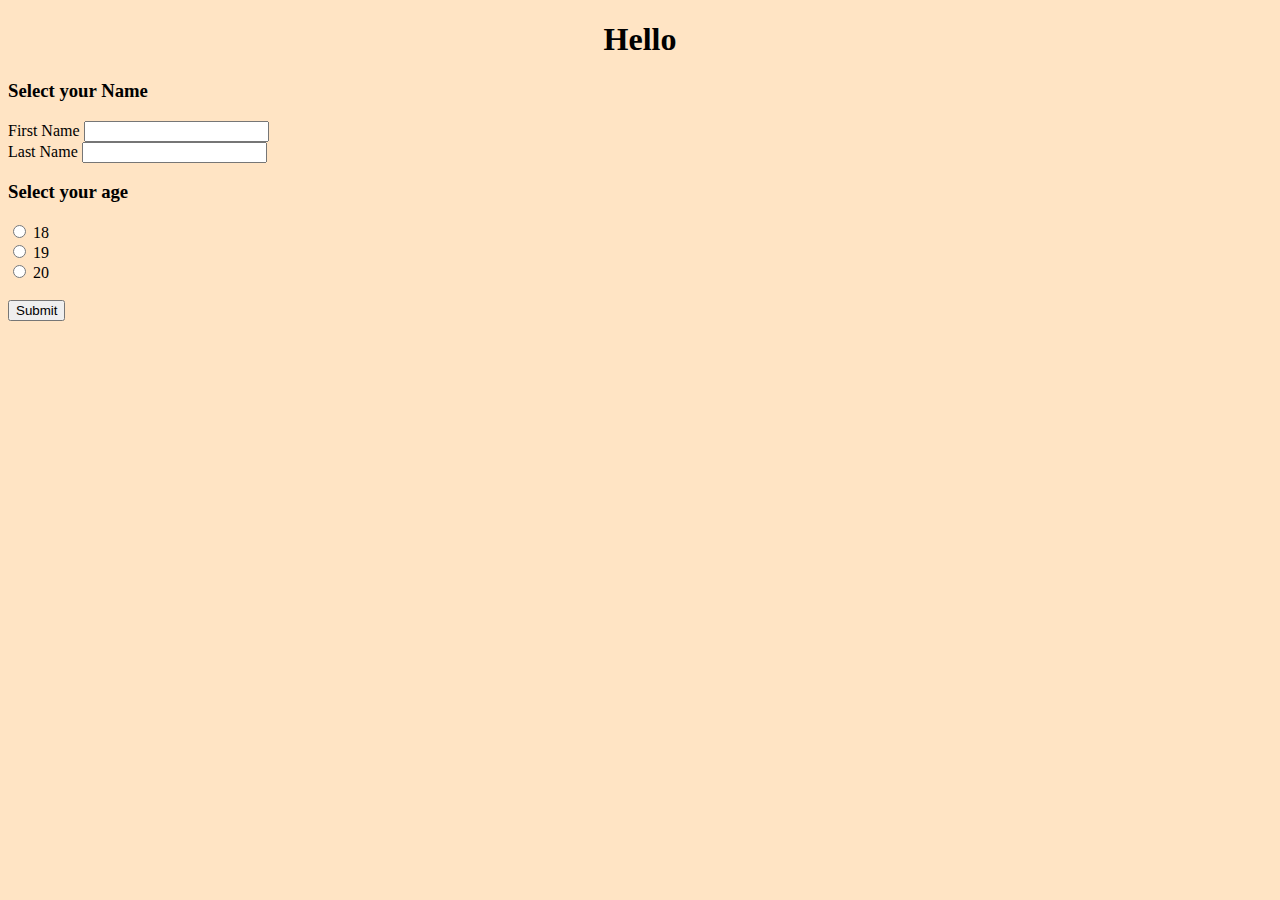
==== index.html @ 3e4aa161 "Add files via upload" ====
<!DOCTYPE html>
<html lang="en">
<head>
    <meta charset="UTF-8">
    <meta http-equiv="X-UA-Compatible" content="IE=edge">
    <meta name="viewport" content="width=device-width, initial-scale=1.0">
    <title>Autobiography</title>
    <style>
        .container{
           text-align: center;
        } 
        body{
            background-color: bisque;
     
    </style>
</head>
<body>
    <h1 class="container">Hello</h1>
    <form action="/action_page.php">
        <h3>Select your Name</h3>
        
        <label for="fname">First Name</label>
        <input type="text" id="fname" name="My name is:" required>
       <br>
        <label for="lname">Last Name</label>
        <input type="text" id="lname" name="My name is:" required><br>
        <h3>Select your age</h3>
        <input type="radio" id="cname" name="My name is:" required>
        <label for="cname">18</label><br>
        <input type="radio" id="dname" name="My name is:"required>
        <label for="dname">19</label><br>
        <input type="radio" id="ename" name="My name is:"required>
        <label for="ename">20</label><br><br>
     <button type="submit" formaction="fool.html">Submit</button>
    
    
    </form>
</body>
</html>
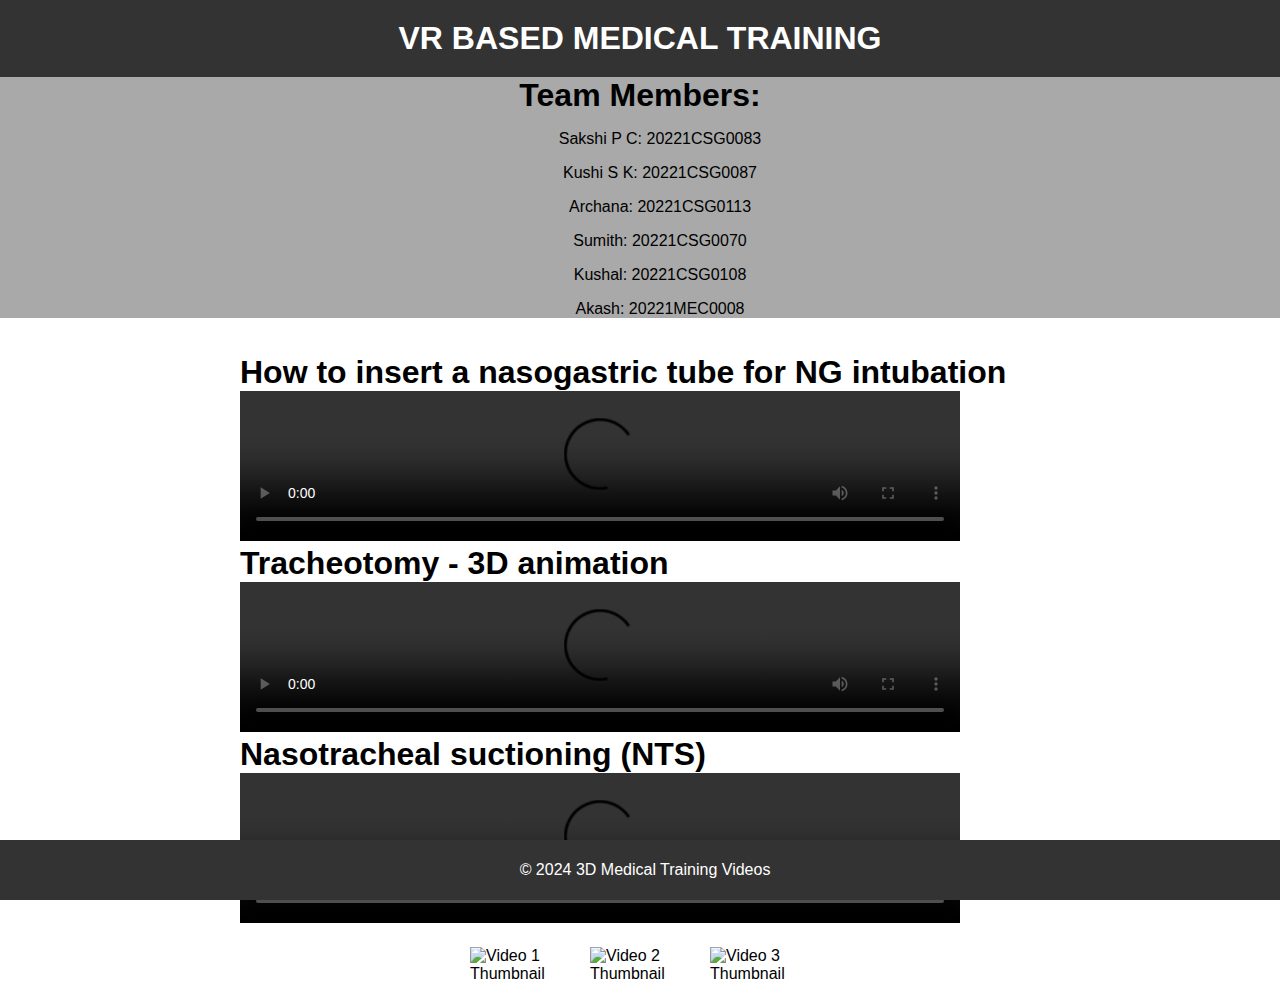
==== commit 72c96774: "update" ====
--- a/index.html
+++ b/index.html
@@ -1,39 +1,52 @@
 <!DOCTYPE html>
 <html lang="en">
 <head>
-    <meta charset="UTF-8">
-    <meta http-equiv="X-UA-Compatible" content="IE=edge">
-    <meta name="viewport" content="width=device-width, initial-scale=1.0">
-    <title>Autobiography</title>
-    <style>
-        .container{
-           text-align: center;
-        } 
-        body{
-            background-color: bisque;
-     
-    </style>
+  <meta charset="UTF-8">
+  <meta name="viewport" content="width=device-width, initial-scale=1.0">
+  <title>IPR-390</title>
+  <link rel="stylesheet" href="style.css">
 </head>
 <body>
-    <h1 class="container">Hello</h1>
-    <form action="/action_page.php">
-        <h3>Select your Name</h3>
-        
-        <label for="fname">First Name</label>
-        <input type="text" id="fname" name="My name is:" required>
-       <br>
-        <label for="lname">Last Name</label>
-        <input type="text" id="lname" name="My name is:" required><br>
-        <h3>Select your age</h3>
-        <input type="radio" id="cname" name="My name is:" required>
-        <label for="cname">18</label><br>
-        <input type="radio" id="dname" name="My name is:"required>
-        <label for="dname">19</label><br>
-        <input type="radio" id="ename" name="My name is:"required>
-        <label for="ename">20</label><br><br>
-     <button type="submit" formaction="fool.html">Submit</button>
-    
-    
-    </form>
+  <header>
+    <h1>VR BASED MEDICAL TRAINING</h1>
+  </header>
+  <div class="members">
+    <h1>Team Members:</h1>
+    <ol>Sakshi P C: 20221CSG0083</ol>
+    <ol>Kushi S K: 20221CSG0087</ol>
+    <ol>Archana: 20221CSG0113</ol>
+    <ol>Sumith: 20221CSG0070 </ol>
+    <ol>Kushal: 20221CSG0108</ol>
+    <ol>Akash: 20221MEC0008</ol>
+  </div>
+  <main>
+    <div class="video-container">
+      <h1>How to insert a nasogastric tube for NG intubation</h1>
+      <video id="video-player" controls>
+        <source src="C:\Users\LENOVO\Desktop\How to insert a nasogastric tube for NG intubation - 3d animation.mp4" type="video/mp4">
+        Your browser does not support the video tag.
+      </video>
+      <h1>Tracheotomy - 3D animation</h1>
+      <video id="video-player" controls>
+        <source src="C:\Users\LENOVO\Desktop\Tracheotomy - 3D animation.mp4" type="video/mp4">
+        Your browser does not support the video tag.
+      </video>
+      <h1>Nasotracheal suctioning (NTS)</h1>
+      <video id="video-player" controls>
+        <source src="C:\Users\LENOVO\Desktop\Nasotracheal suctioning (NTS) - 3D animation.mp4" type="video/mp4">
+        Your browser does not support the video tag.
+      </video>
+    </div>
+    <div class="video-thumbnails">
+      <img src="C:\Users\LENOVO\Desktop\download.jpg" alt="Video 1 Thumbnail" onclick="changeVideo('video1.mp4', 'thumbnail1.jpg')">
+      <img src="C:\Users\LENOVO\Desktop\images (1).jpg" alt="Video 2 Thumbnail" onclick="changeVideo('video2.mp4', 'thumbnail2.jpg')">
+      <img src="C:\Users\LENOVO\Desktop\images.jpg" alt="Video 3 Thumbnail" onclick="changeVideo('video3.mp4', 'thumbnail3.jpg')">
+    </div>
+  </main>
+  <footer>
+    <p>&copy; 2024 3D Medical Training Videos</p>
+  </footer>
+
+  <script src="script.js"></script>
 </body>
-</html>+</html>
--- a/style.css
+++ b/style.css
@@ -0,0 +1,73 @@
+body {
+    font-family: Arial, sans-serif;
+    margin: 0;
+    padding: 0;
+  }
+  
+  header {
+    background-color: #333;
+    color: #fff;
+    padding: 20px;
+    text-align: center;
+  }
+  
+  h1 {
+    margin: 0;
+  }
+  
+  main {
+    padding: 20px;
+  }
+  
+  .video-container {
+    position: relative;
+    width: 100%;
+    max-width: 800px;
+    margin: 0 auto;
+  }
+  
+  video {
+    width: 90%;
+  }
+  
+  .video-thumbnails {
+    display: flex;
+    justify-content: center;
+    margin-top: 20px;
+  }
+  
+  .video-thumbnails img {
+    width: 100px;
+    height: auto;
+    margin: 0 10px;
+    cursor: pointer;
+    transition: transform 0.3s ease;
+  }
+  
+  .video-thumbnails img:hover {
+    transform: scale(1.1);
+    border: #000;
+  }
+  
+  footer {
+    background-color: #333;
+    color: #fff;
+    text-align: center;
+    padding: 5px;
+    position: fixed;
+    bottom: 0;
+    width: 100%;
+    height: 50px;;
+  }
+ .members h1,ol{
+  display: flex;
+  justify-content: center;
+  align-items: center;
+ }
+ .members{
+  background-color: darkgray;
+ }
+ .members h1:hover,ol:hover{
+  text-decoration: underline;
+  color: #fff;
+ }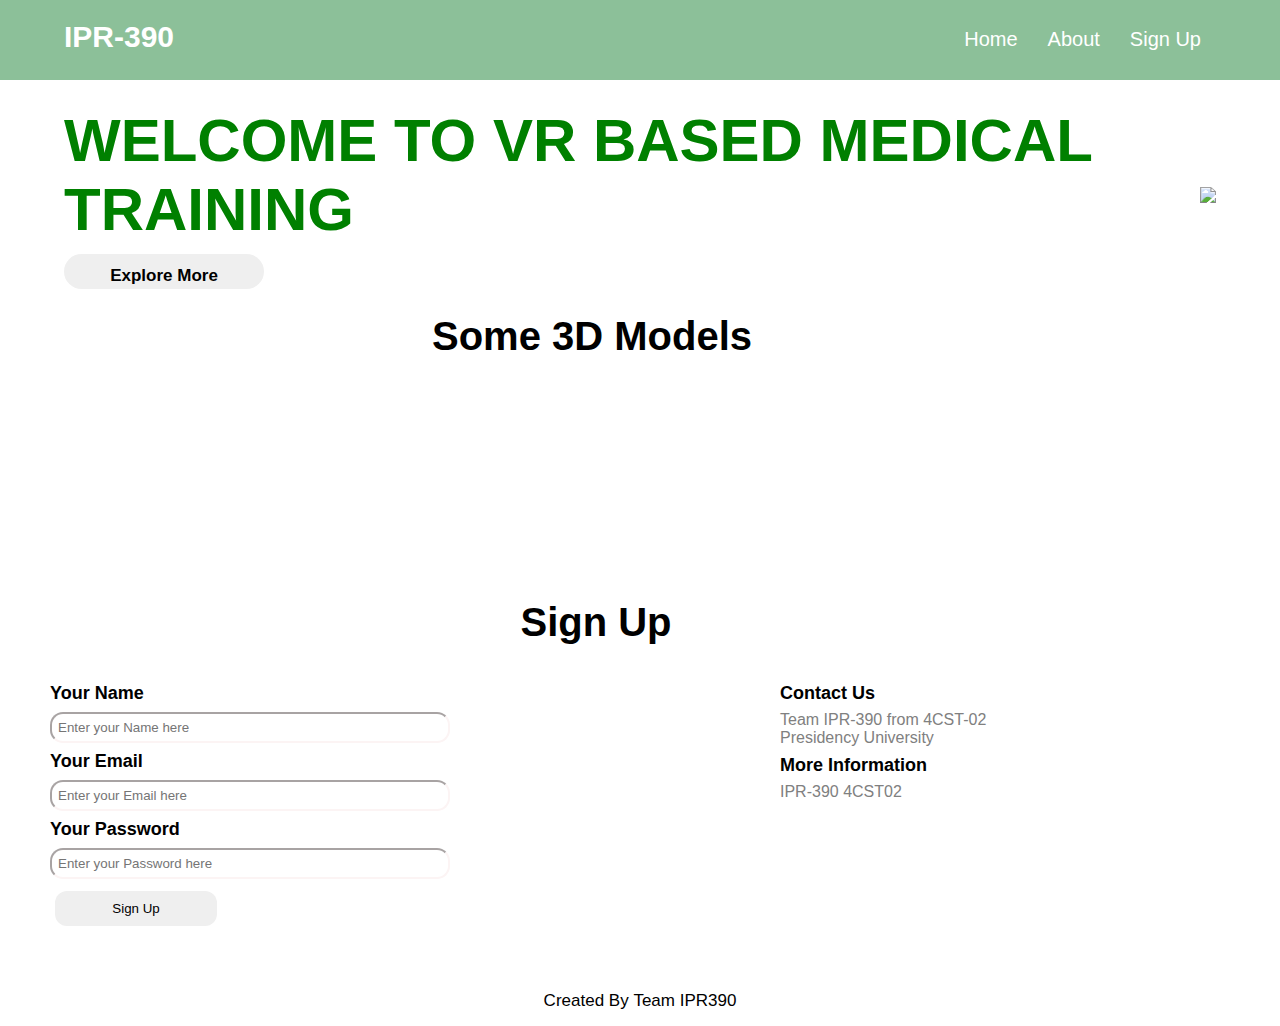
==== commit 015c0867: "change" ====
--- a/index.html
+++ b/index.html
@@ -1,52 +1,193 @@
 <!DOCTYPE html>
 <html lang="en">
+
 <head>
-  <meta charset="UTF-8">
-  <meta name="viewport" content="width=device-width, initial-scale=1.0">
-  <title>IPR-390</title>
-  <link rel="stylesheet" href="style.css">
+	<meta charset="UTF-8">
+	<meta http-equiv="X-UA-Compatible" content="IE=edge">
+	<meta name="viewport" content=
+		"width=device-width, initial-scale=1.0">
+	<link rel="stylesheet" href="index.css">
+	<title>Landing Page</title>
 </head>
+
 <body>
-  <header>
-    <h1>VR BASED MEDICAL TRAINING</h1>
-  </header>
-  <div class="members">
-    <h1>Team Members:</h1>
-    <ol>Sakshi P C: 20221CSG0083</ol>
-    <ol>Kushi S K: 20221CSG0087</ol>
-    <ol>Archana: 20221CSG0113</ol>
-    <ol>Sumith: 20221CSG0070 </ol>
-    <ol>Kushal: 20221CSG0108</ol>
-    <ol>Akash: 20221MEC0008</ol>
-  </div>
-  <main>
-    <div class="video-container">
-      <h1>How to insert a nasogastric tube for NG intubation</h1>
-      <video id="video-player" controls>
-        <source src="C:\Users\LENOVO\Desktop\How to insert a nasogastric tube for NG intubation - 3d animation.mp4" type="video/mp4">
-        Your browser does not support the video tag.
-      </video>
-      <h1>Tracheotomy - 3D animation</h1>
-      <video id="video-player" controls>
-        <source src="C:\Users\LENOVO\Desktop\Tracheotomy - 3D animation.mp4" type="video/mp4">
-        Your browser does not support the video tag.
-      </video>
-      <h1>Nasotracheal suctioning (NTS)</h1>
-      <video id="video-player" controls>
-        <source src="C:\Users\LENOVO\Desktop\Nasotracheal suctioning (NTS) - 3D animation.mp4" type="video/mp4">
-        Your browser does not support the video tag.
-      </video>
-    </div>
-    <div class="video-thumbnails">
-      <img src="C:\Users\LENOVO\Desktop\download.jpg" alt="Video 1 Thumbnail" onclick="changeVideo('video1.mp4', 'thumbnail1.jpg')">
-      <img src="C:\Users\LENOVO\Desktop\images (1).jpg" alt="Video 2 Thumbnail" onclick="changeVideo('video2.mp4', 'thumbnail2.jpg')">
-      <img src="C:\Users\LENOVO\Desktop\images.jpg" alt="Video 3 Thumbnail" onclick="changeVideo('video3.mp4', 'thumbnail3.jpg')">
-    </div>
-  </main>
-  <footer>
-    <p>&copy; 2024 3D Medical Training Videos</p>
-  </footer>
+	<nav>
+		<div class="heading">IPR-390</div>
+		<span class="sideMenuButton"
+			onclick="openNavbar()">
+			☰
+		</span>
 
-  <script src="script.js"></script>
+		<div class="navbar">
+			<ul>
+				<li><a href="#Home">Home</a></li>
+				<li><a href="#">About</a></li>
+				<li><a href="#">Sign Up</a></li>
+			</ul>
+		</div>
+	</nav>
+
+	<!-- Side navigation bar for 
+		responsive website -->
+	<div class="sideNavigationBar"
+		id="sideNavigationBar">
+		<a href="#" class="closeButton"
+			onclick="closeNavbar()">
+			
+		</a>
+		<a href="#">Home</a>
+		<a href="#">About</a>
+		<a href="#">Sign Up</a>
+	</div>
+
+	<!-- Content -->
+	<div class="line" id="Home">
+		<div class="side1">
+			<h1>WELCOME TO VR BASED MEDICAL TRAINING</h1>
+			<button>
+				<a href=
+"index.html">
+					Explore More
+				</a>
+			</button>
+		</div>
+		<div class="side2">
+			<img src=
+"C:\Users\LENOVO\Desktop\Purple Pink Gradient Virtual Reality Presentation.jpg"
+				width="500">
+		</div>
+	</div>
+
+	<section class="about" id="My Projects">
+		<div class="content">
+			<div class="title">
+				<span>Some 3D Models</span>
+			</div>
+			<div class="boxes">
+				<div class="box">
+					<div class="topic">
+						<a href="" target="_blank">
+							<div class="sketchfab-embed-wrapper"> <iframe title="Anatomy" frameborder="0" allowfullscreen mozallowfullscreen="true" webkitallowfullscreen="true" allow="autoplay; fullscreen; xr-spatial-tracking" xr-spatial-tracking execution-while-out-of-viewport execution-while-not-rendered web-share src="https://sketchfab.com/models/0e9ade8d5f9443d39abd44fb05e1608d/embed"> </iframe> <p style="font-size: 13px; font-weight: normal; margin: 5px; color: #4A4A4A;"> <a href="https://sketchfab.com/3d-models/anatomy-0e9ade8d5f9443d39abd44fb05e1608d?utm_medium=embed&utm_campaign=share-popup&utm_content=0e9ade8d5f9443d39abd44fb05e1608d" target="_blank" rel="nofollow" style="font-weight: bold; color: #1CAAD9;">
+						</a>
+					</div>
+				</div>
+				<div class="box">
+
+					<div class="topic">
+						<a href="" target="_blank">
+							<div class="sketchfab-embed-wrapper"> <iframe title="Stylized Female Anatomy Blockout v1" frameborder="0" allowfullscreen mozallowfullscreen="true" webkitallowfullscreen="true" allow="autoplay; fullscreen; xr-spatial-tracking" xr-spatial-tracking execution-while-out-of-viewport execution-while-not-rendered web-share src="https://sketchfab.com/models/9e11b7d72b244a27bdcda1ee8be8457a/embed"> </iframe> <p style="font-size: 13px; font-weight: normal; margin: 5px; color: #4A4A4A;"> <a href="https://sketchfab.com/3d-models/stylized-female-anatomy-blockout-v1-9e11b7d72b244a27bdcda1ee8be8457a?utm_medium=embed&utm_campaign=share-popup&utm_content=9e11b7d72b244a27bdcda1ee8be8457a" target="_blank" rel="nofollow" style="font-weight: bold; color: #1CAAD9;">
+						</a>
+					</div>
+					<p>
+						
+
+					</p>
+				</div>
+
+				<div class="box">
+					<div class="topic">
+						<a href="" target="_blank">
+							<div class="sketchfab-embed-wrapper"> <iframe title="Skull" frameborder="0" allowfullscreen mozallowfullscreen="true" webkitallowfullscreen="true" allow="autoplay; fullscreen; xr-spatial-tracking" xr-spatial-tracking execution-while-out-of-viewport execution-while-not-rendered web-share src="https://sketchfab.com/models/83bcc0af08774ef0b65ef2d3d815fe75/embed"> </iframe> <p style="font-size: 13px; font-weight: normal; margin: 5px; color: #4A4A4A;"> <a href="https://sketchfab.com/3d-models/skull-83bcc0af08774ef0b65ef2d3d815fe75?utm_medium=embed&utm_campaign=share-popup&utm_content=83bcc0af08774ef0b65ef2d3d815fe75" target="_blank" rel="nofollow" style="font-weight: bold; color: #1CAAD9;">
+						</a>
+					</div>
+					<p>
+						
+
+					</p>
+				</div>
+                <div class="box">
+
+					<div class="topic">
+						<a href="" target="_blank">
+							<div class="sketchfab-embed-wrapper"> <iframe title="Brain Point Cloud" frameborder="0" allowfullscreen mozallowfullscreen="true" webkitallowfullscreen="true" allow="autoplay; fullscreen; xr-spatial-tracking" xr-spatial-tracking execution-while-out-of-viewport execution-while-not-rendered web-share src="https://sketchfab.com/models/c427ea0aee214141a78eba37bf9b76bb/embed"> </iframe> <p style="font-size: 13px; font-weight: normal; margin: 5px; color: #4A4A4A;"> <a href="https://sketchfab.com/3d-models/brain-point-cloud-c427ea0aee214141a78eba37bf9b76bb?utm_medium=embed&utm_campaign=share-popup&utm_content=c427ea0aee214141a78eba37bf9b76bb" target="_blank" rel="nofollow" style="font-weight: bold; color: #1CAAD9;">
+						</a>
+					</div>
+					<p>
+						
+
+					</p>
+				</div>
+                <div class="box">
+
+					<div class="topic">
+						<a href="" target="_blank">
+							<div class="sketchfab-embed-wrapper"> <iframe title="Deltoids" frameborder="0" allowfullscreen mozallowfullscreen="true" webkitallowfullscreen="true" allow="autoplay; fullscreen; xr-spatial-tracking" xr-spatial-tracking execution-while-out-of-viewport execution-while-not-rendered web-share src="https://sketchfab.com/models/759009c34c954b2d9c19b311409933cd/embed"> </iframe> <p style="font-size: 13px; font-weight: normal; margin: 5px; color: #4A4A4A;"> <a href="https://sketchfab.com/3d-models/deltoids-759009c34c954b2d9c19b311409933cd?utm_medium=embed&utm_campaign=share-popup&utm_content=759009c34c954b2d9c19b311409933cd" target="_blank" rel="nofollow" style="font-weight: bold; color: #1CAAD9;">
+						</a>
+                        <p>
+                            
+                        </p>
+					</div>
+					<p>
+						
+                        
+					</p>
+				</div>
+			</div>
+		</div>
+	</section>
+
+	<section class="contact" id="contact">
+		<div class="content">
+			<div class="title"><span>Sign Up</span></div>
+			<div class="contactMenu">
+				<div class="input1">
+					<div class="label1">Your Name</div>
+					<div class="input2">
+						<input type="text"
+							placeholder="Enter your Name here">
+					</div>
+					<div class="label1">
+						<label>Your Email</label>
+					</div>
+					<div class="input2">
+						<input type="text"
+							placeholder="Enter your Email here">
+					</div>
+					<div class="label1">
+						<label>Your Password</label>
+					</div>
+					<div class="input2">
+						<input type="text"
+							placeholder="Enter your Password here">
+					</div>
+					<div class="button">
+						<button  onclick="update()">Sign Up</button>
+					</div>
+				</div>
+				<div class="input3">
+					<div class="rightside1">
+						<div class="title1">
+							<span>
+								Contact Us
+							</span>
+						</div>
+						<div class="content1">
+							Team IPR-390 from 4CST-02 <br>
+                            Presidency University
+						</div>
+						<div class="title1">
+							<span>More Information</span>
+						</div>
+						<div class="content1">
+						IPR-390 4CST02
+						</div>
+					</div>
+				</div>
+			</div>
+		</div>
+	</section>
+	<!-- Footer section -->
+	<footer>
+		<div class="footer">
+			<span>
+				Created By
+				<a href="index.html">
+					Team IPR390
+				</a>
+			</span>
+		</div>
+	</footer>
+	<script src="index.js"></script>
 </body>
+
 </html>
--- a/index.css
+++ b/index.css
@@ -0,0 +1,372 @@
+* {
+	padding: 0;
+	margin: 0;
+	box-sizing: border-box;
+}
+
+body {
+	background-color: white;
+	color: black;
+	font-family: "Fira Sans", sans-serif;
+	background-color: white;
+}
+
+nav {
+	width: 100%;
+	height: 80px;
+	display: flex;
+	justify-content: space-between;
+	padding: 20px 5%;
+	background-color: #8cc099;
+}
+
+nav .heading {
+	font-size: 30px;
+	font-weight: 700;
+	color: white;
+}
+
+nav ul {
+	display: flex;
+	list-style: none;
+}
+
+nav ul li {
+	padding: 8px 15px;
+	border-radius: 10px;
+	transition: 0.2s ease-in;
+}
+
+nav ul li a {
+	color: black;
+	font-size: 20px;
+	font-weight: 500;
+	text-decoration: none;
+	color: white;
+}
+
+nav ul li:hover {
+	background-color: green;
+}
+
+nav ul li a:hover {
+	color: white;
+}
+
+nav .sideMenuButton {
+	font-size: 30px;
+	font-weight: bolder;
+	cursor: pointer;
+	display: none;
+}
+
+/* responsive navbar css */
+@media screen and (max-width: 600px) {
+	nav .sideMenuButton {
+		display: flex;
+	}
+
+	nav .navbar {
+		display: none;
+	}
+
+	.sideNavigationBar {
+		display: block !important;
+	}
+}
+
+.sideNavigationBar {
+	height: 100%;
+	position: fixed;
+	top: 0;
+	right: 0%;
+	background-color: green;
+	overflow-x: hidden;
+	transition: 0.3s ease-in;
+	padding-top: 60px;
+	display: none;
+}
+
+.sideNavigationBar a {
+	padding: 8px 8px 8px 40px;
+	display: block;
+	font-size: 25px;
+	font-weight: 500;
+	color: #d1d1d1;
+	transition: 0.3s;
+	text-decoration: none;
+}
+
+.sideNavigationBar a button {
+	padding: 10px 20px;
+	border-radius: 10px;
+	color: green;
+	font-size: 16px;
+	border-style: none;
+	font-weight: 700;
+}
+
+.sideNavigationBar a:hover {
+	color: white;
+}
+
+.sideNavigationBar .closeButton {
+	position: absolute;
+	top: 10px;
+	right: 25px;
+	font-size: 20px;
+	margin-left: 50px;
+}
+
+.line {
+	display: flex;
+	justify-content: space-between;
+	align-items: center;
+	margin: 2% 5%;
+}
+
+.line .side1 {
+	padding-right: 50px;
+}
+
+.side1 h1 {
+	font-size: 60px;
+	margin-bottom: 10px;
+	color: green;
+}
+
+.side1 button {
+	width: 200px;
+	padding: 12px 20px;
+	border-radius: 20px;
+	border-style: none;
+	color: black;
+	font-size: 17px;
+	font-weight: 600;
+}
+
+a {
+	text-decoration: none;
+	color: black;
+}
+
+/* Header content responsive */
+@media screen and (max-width: 980px) {
+	.side2 img {
+		width: 350px;
+	}
+
+	.side1 h1 {
+		font-size: 40px;
+	}
+
+	.side1 p {
+		font-size: 17px;
+	}
+
+	.line {
+		margin-top: 80px;
+	}
+}
+
+@media screen and (max-width: 600px) {
+	.side1 h1 {
+		font-size: 35px;
+	}
+
+	.line {
+		flex-direction: column;
+	}
+
+	.line .side1 {
+		padding: 30px;
+	}
+}
+
+/* section */
+
+section .topic a {
+	font-size: 25px;
+	font-weight: 500;
+	margin-bottom: 10px;
+}
+
+.about .boxes {
+	display: flex;
+	flex-wrap: wrap;
+    overflow-y: auto;
+	
+}
+
+.about .boxes .box{
+    display: flex;
+    justify-content: space-around;
+    flex-wrap: nowrap;
+    gap: 5px;
+}
+
+/* Contact Page */
+
+.contact {
+	padding: 20px;
+}
+
+.contact .content {
+	margin: 0 auto;
+	padding: 30px 0;
+}
+
+.content .title {
+	width: 80%;
+	text-align: center;
+	font-weight: bolder;
+	font-size: 40px;
+}
+
+.title {
+	margin-bottom: 30px;
+	margin-left: 80px;
+}
+
+.contactMenu {
+	display: flex;
+	justify-content: space-evenly;
+}
+
+.input2 {
+	margin-top: 10;
+}
+
+.label1 {
+	font-size: 18px;
+	margin-top: 8px;
+	margin-bottom: 8px;
+	font-weight: bolder;
+}
+
+.contactMenu .input1 input {
+	border-radius: 13px;
+	padding: 6px;
+}
+
+.input2 input {
+	border-color: rgb(252, 244, 244);
+	width: 400px;
+}
+
+.button {
+	margin-top: 12px;
+	margin-left: 5px;
+}
+
+.button button {
+	width: 162px;
+	height: 35px;
+	border-radius: 12px;
+	border-color: transparent;
+}
+
+.button button:hover {
+	background-color: #8cc099;
+}
+
+button {
+	width: 162px;
+	height: 35px;
+	border-radius: 12px;
+	border-color: transparent;
+}
+
+button:hover {
+	background-color: #8cc099;
+}
+
+.rightside1 {
+	display: flex;
+	flex-direction: column;
+	margin-left: 300px;
+}
+
+.title1 {
+	font-size: 18px;
+	margin-top: 8px;
+	margin-bottom: 5px;
+	font-weight: bolder;
+}
+
+.content1 {
+	width: 450px;
+	margin-top: 2px;
+	color: grey;
+}
+
+/* Footer */
+footer {
+	background: var(--primary-color);
+	padding: 15px 0;
+	text-align: center;
+	font-family: "Poppins", sans-serif;
+}
+
+footer .footer span {
+	font-size: 17px;
+	font-weight: 400;
+	color: var(--white-color);
+}
+
+footer .footer span a {
+	font-weight: 500;
+	color: var(--white-color);
+}
+
+footer .footer span a:hover {
+	text-decoration: underline;
+}
+
+@media screen and (max-width: 1060px) {
+	.contactMenu {
+		flex-direction: column;
+		align-items: center;
+	}
+
+	.rightside1 {
+		display: flex;
+		flex-direction: column;
+		margin-left: 0px;
+	}
+
+	.content1 {
+		width: 100%;
+		margin-top: 2px;
+		color: grey;
+	}
+
+	.side2 img {
+		width: 95%;
+		height: 90%;
+	}
+}
+
+@media screen and (max-width: 600px) {
+	.side2 img {
+		width: 100%;
+	}
+
+	section .topic a {
+		font-size: 20px;
+	}
+
+	section .topic p {
+		font-size: 5px;
+	}
+
+	.about .boxes {
+		display: flex;
+		flex-direction: column;
+		align-items: center;
+	}
+
+	.about .boxes .box {
+		max-width: 70%;
+	}
+}
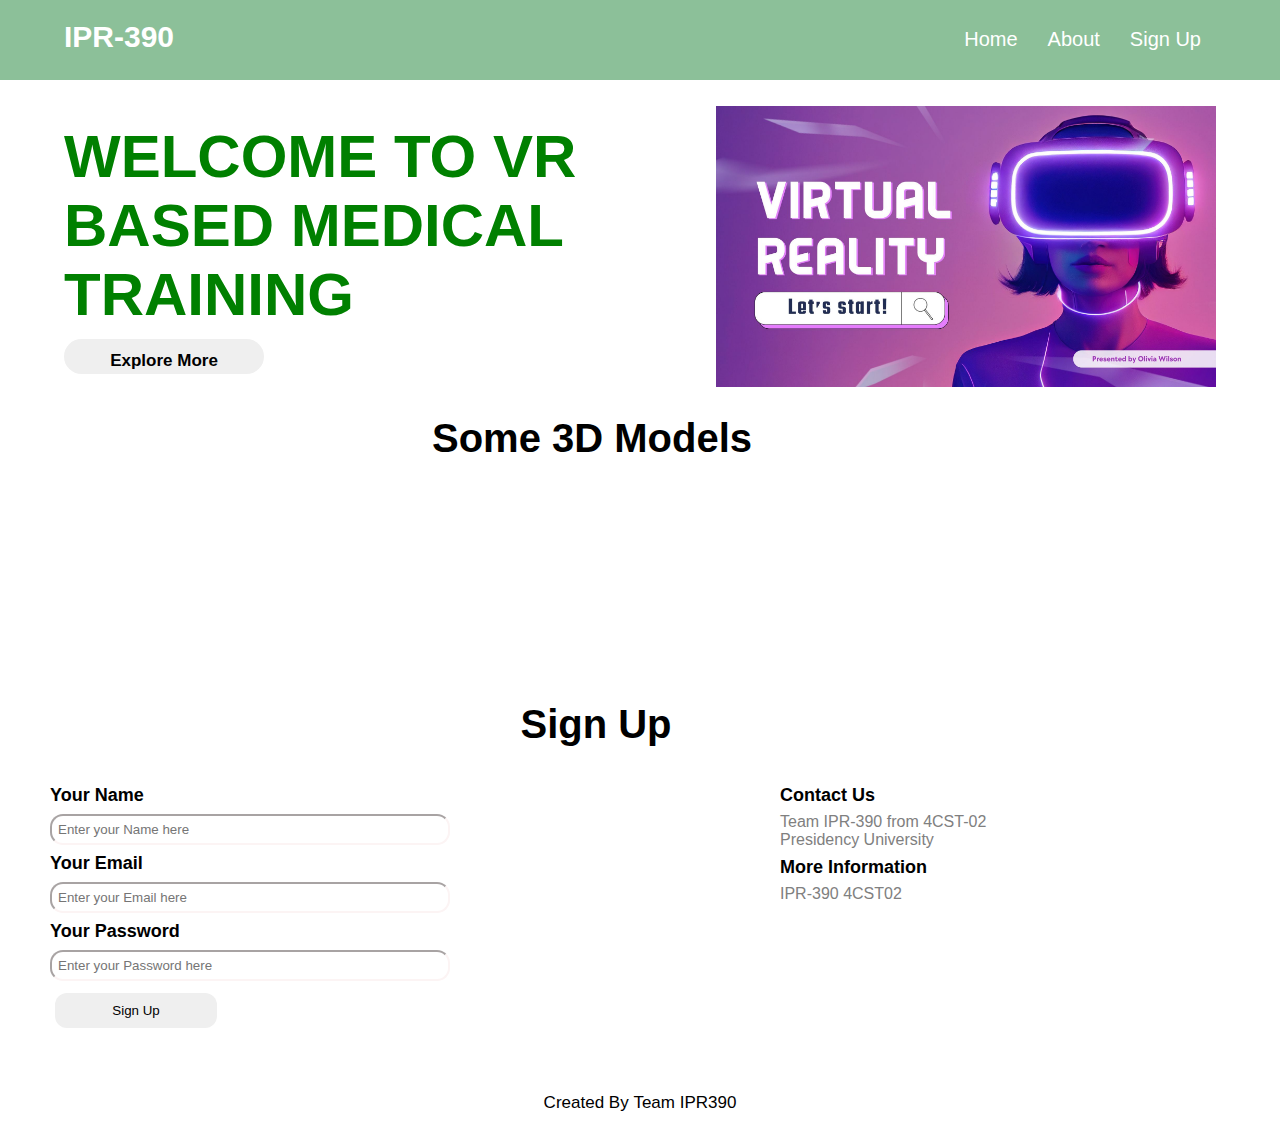
==== commit 06d0e19c: "change" ====
--- a/index.html
+++ b/index.html
@@ -53,7 +53,7 @@
 		</div>
 		<div class="side2">
 			<img src=
-"C:\Users\LENOVO\Desktop\Purple Pink Gradient Virtual Reality Presentation.jpg"
+"./assets/Purple Pink Gradient Virtual Reality Presentation.jpg"
 				width="500">
 		</div>
 	</div>
